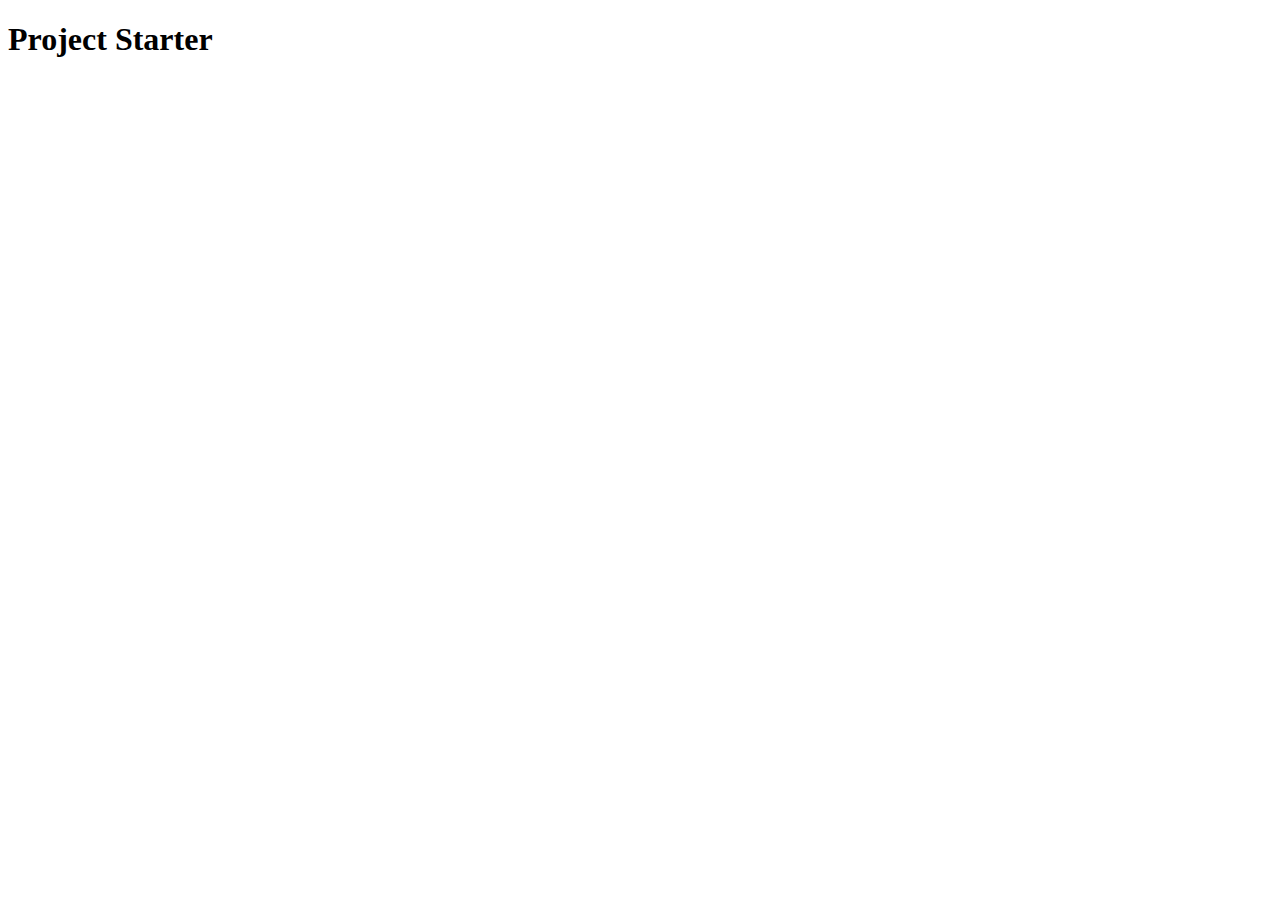
==== project-starter/index.html @ c8d65c72 "create boilerplate" ====
<!DOCTYPE html>
<html lang="en">
<head>
    <meta charset="UTF-8">
    <meta http-equiv="X-UA-Compatible" content="IE=edge">
    <meta name="viewport" content="width=device-width, initial-scale=1.0">
    <title>My Project</title>
</head>
<body>
    <h1>Project Starter</h1>
</body>
</html>
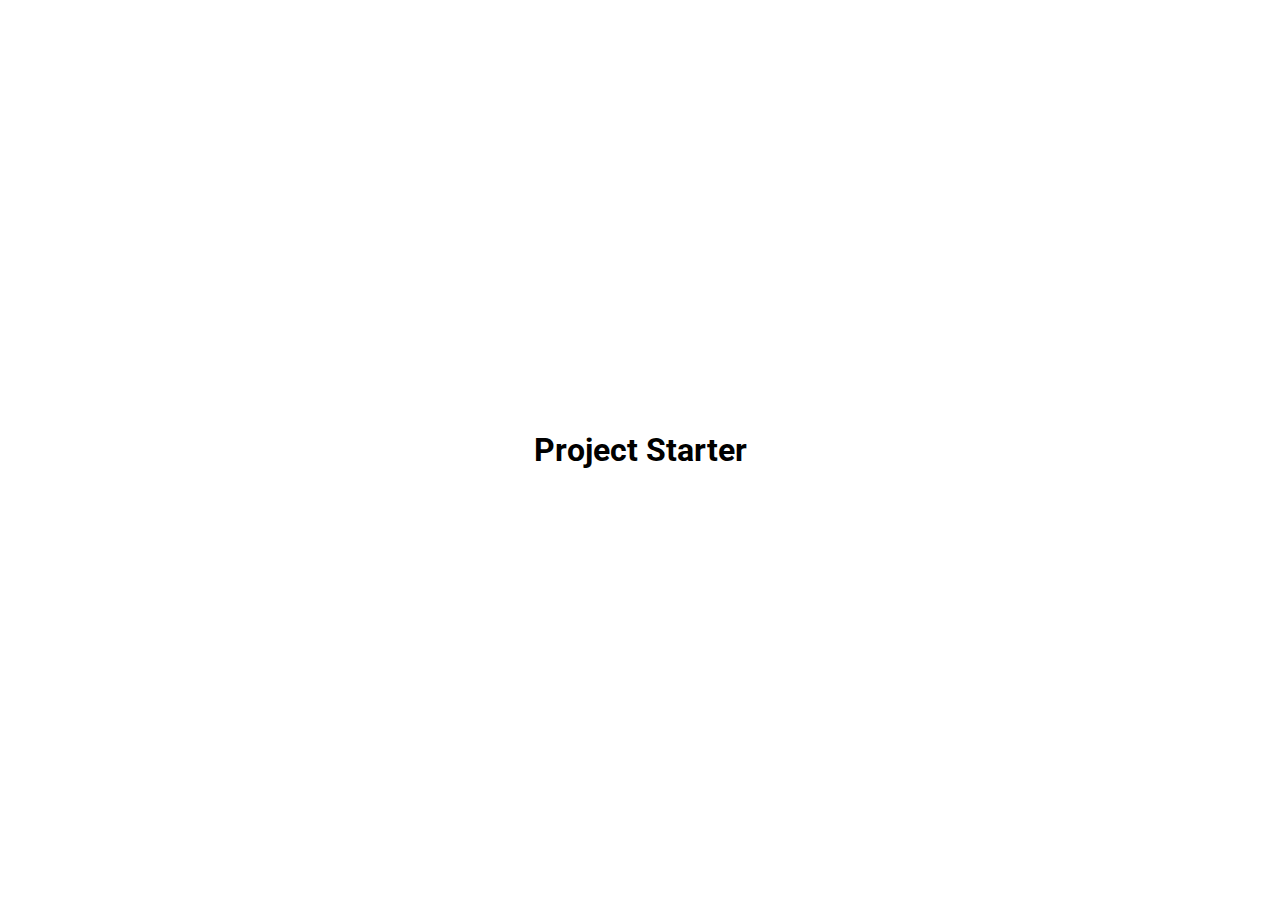
==== commit 756e9d5e: "add expanding cards project" ====
--- a/project-starter/index.html
+++ b/project-starter/index.html
@@ -4,9 +4,12 @@
     <meta charset="UTF-8">
     <meta http-equiv="X-UA-Compatible" content="IE=edge">
     <meta name="viewport" content="width=device-width, initial-scale=1.0">
+    <!-- <link rel="stylesheet" href="https://cdnjs.cloudflare.com/ajax/libs/font-awesome/6.2.0/css/all.min.css" integrity="sha512-xh6O/CkQoPOWDdYTDqeRdPCVd1SpvCA9XXcUnZS2FmJNp1coAFzvtCN9BmamE+4aHK8yyUHUSCcJHgXloTyT2A==" crossorigin="anonymous" referrerpolicy="no-referrer" /> -->
+    <link rel="stylesheet" href="style.css">
     <title>My Project</title>
 </head>
 <body>
     <h1>Project Starter</h1>
+    <script src="script.js"></script>
 </body>
 </html>--- a/project-starter/style.css
+++ b/project-starter/style.css
@@ -0,0 +1,16 @@
+@import url('https://fonts.googleapis.com/css2?family=Merriweather&family=Roboto:wght@400;700&family=Source+Code+Pro&display=swap');
+
+* {
+    box-sizing: border-box;
+}
+
+body {
+    font-family: 'Roboto', sans-serif;
+    display: flex;
+    flex-direction: column;
+    align-items: center;
+    justify-content: center;
+    height: 100vh;
+    overflow: hidden;
+    margin: 0;
+}